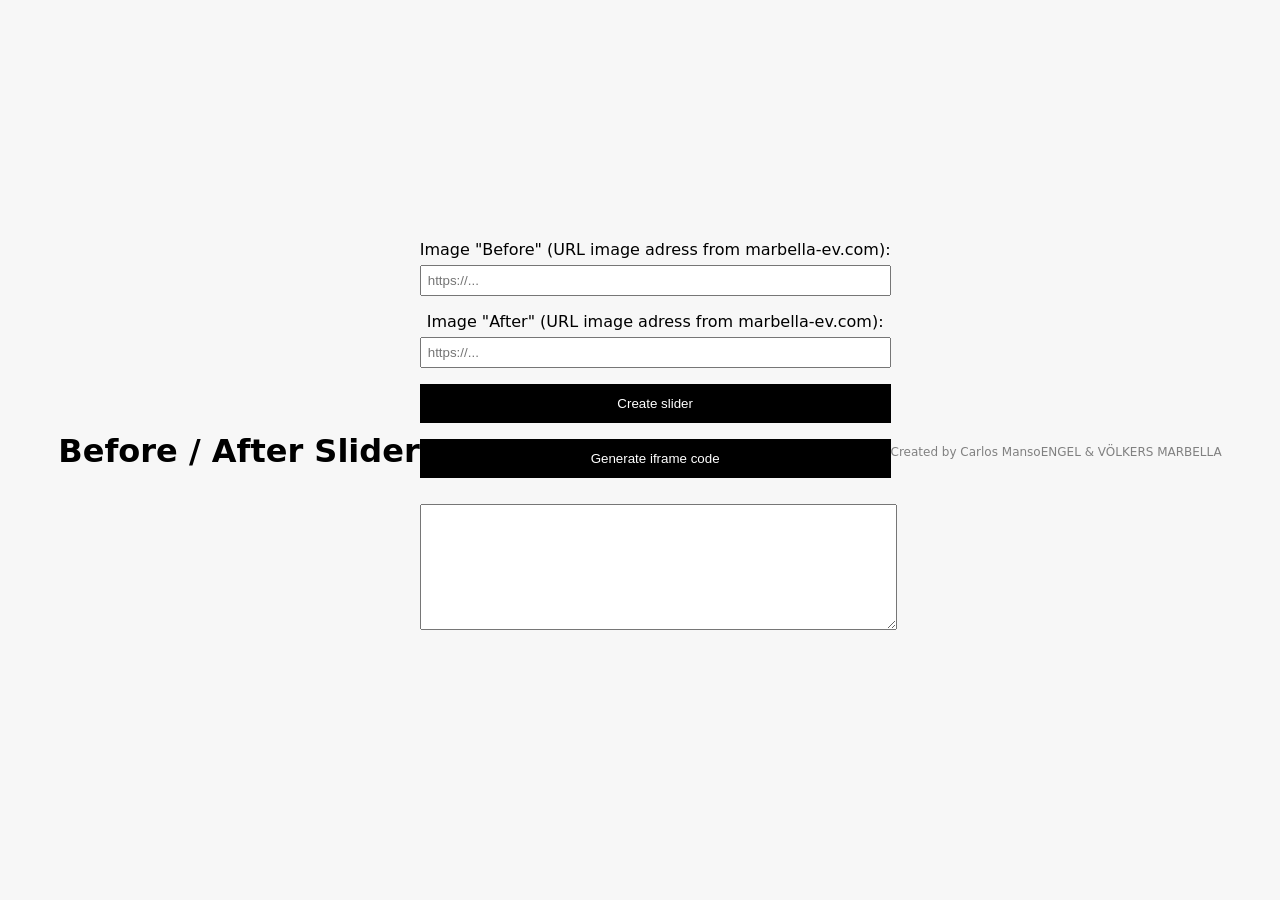
==== index.html @ d1a8ec8c "Add files via upload" ====
<!DOCTYPE html>
<html lang="es">
<head>
  <meta charset="UTF-8">
  <title>Before/After Slider Tool</title>
  <link rel="stylesheet" href="styles.css">
</head>
<body>

<h1>Before / After Slider</h1>

<div class="controls">
  <label>
    Image "Before" (URL image adress from marbella-ev.com):
    <input class="display-none" type="file" id="beforeFile" accept="image/*">
    <input type="url" id="beforeUrl" placeholder="https://...">
  </label>

  <label>
    Image "After" (URL image adress from marbella-ev.com):
    <input class="display-none" type="file" id="afterFile" accept="image/*">
    <input type="url" id="afterUrl" placeholder="https://...">
  </label>

  <button id="loadImages">Create slider</button>
  <button id="generateIframe">Generate iframe code</button>
  <textarea id="iframeCode" readonly style="width:100%; height:120px; margin-top:10px;"></textarea>
</div>

<div id="sliderContainer"></div>

<span class="watermark">Created by Carlos Manso</span>
<span class="watermark">ENGEL & VÖLKERS MARBELLA</span>

<script src="script.js"></script>
<script>
const container = document.getElementById('sliderContainer');

const getImageSrc = (fileInput, urlInput) => {
  if (fileInput.files[0]) return URL.createObjectURL(fileInput.files[0]);
  return urlInput.value;
};

document.getElementById('loadImages').addEventListener('click', () => {
  const beforeSrc = getImageSrc(document.getElementById('beforeFile'), document.getElementById('beforeUrl'));
  const afterSrc = getImageSrc(document.getElementById('afterFile'), document.getElementById('afterUrl'));

  if (!beforeSrc || !afterSrc) { alert('Debes cargar ambas imágenes'); return; }

  container.innerHTML = `
    <div class="ba-slider">
      <img src="${afterSrc}" class="ba-after">
      <img src="${beforeSrc}" class="ba-before">
      <div class="ba-handle"></div>
    </div>
  `;

  initSlider();
});

/* ===== BOTON IFRAME ===== */
document.getElementById('generateIframe').addEventListener('click', () => {
  const beforeSrc = getImageSrc(document.getElementById('beforeFile'), document.getElementById('beforeUrl'));
  const afterSrc = getImageSrc(document.getElementById('afterFile'), document.getElementById('afterUrl'));

  if (!beforeSrc || !afterSrc) { alert('Debes cargar ambas imágenes'); return; }

  const embedUrl = `${window.location.origin}/VHS-Slider/embed.html?before=${encodeURIComponent(beforeSrc)}&after=${encodeURIComponent(afterSrc)}`;
  const code = `<iframe src="${embedUrl}" width="100%" height="100%" frameborder="0" scrolling="no" loading="lazy"></iframe>`;
  document.getElementById('iframeCode').value = code;
});
</script>

</body>
</html>
---- styles.css ----
body{
	font-family: system-ui, sans-serif;
	background: #f7f7f7;
	text-align: center;
	height: 100%;
	width: 100%;
	overflow: hidden;
	position: absolute;
	margin: 0;
	padding: 0;
	display: flex;
	justify-content: center;
	align-items: center;
}

h1 {
  margin-bottom: 20px;
}

.controls {
  display: grid;
  gap: 16px;
  max-width: 500px;
  margin-bottom: 30px;
}

label {
  display: flex;
  flex-direction: column;
  gap: 6px;
}

input[type="url"], input[type="file"] {
  padding: 6px;
}

button {
  padding: 12px;
  border: none;
  background: black;
  color: white;
  cursor: pointer;
}

#sliderContainer {
  max-width: 700px;
}

/* === Slider === */
.ba-slider {
	position: relative;
	width: 100%;
	aspect-ratio: 16 / 9;
	overflow: hidden;
	cursor: ew-resize;
	margin: auto;
	max-height: 100%;
}

.ba-slider img {
  position: absolute;
  inset: 0;
  width: 100%;
  height: 100%;
  object-fit: cover;
  user-select: none;
  -webkit-user-drag: none;
}

.ba-after {
  z-index: 1;
}

.ba-before {
  z-index: 2;
  clip-path: inset(0 50% 0 0); /* mitad visible */
}

.ba-handle {
  position: absolute;
  top: 0;
  left: 50%;
  width: 3px;
  height: 100%;
  background: white;
  z-index: 3;
  transform: translateX(-50%);
}

.ba-handle::after {
  content: "";
  position: absolute;
  top: 50%;
  left: 50%;
  width: 30px;
  height: 44px;
  transform: translate(-50%, -50%);
  background-image: url("./arrows.svg");
  background-size: contain;
  background-repeat: no-repeat;
  background-position: center;
  cursor: ew-resize;
}

.watermark{
  font-size: 12px;
  color: gray;
  display: block;
  margin-top: 4px;
}

.display-none{
  display: none;
}
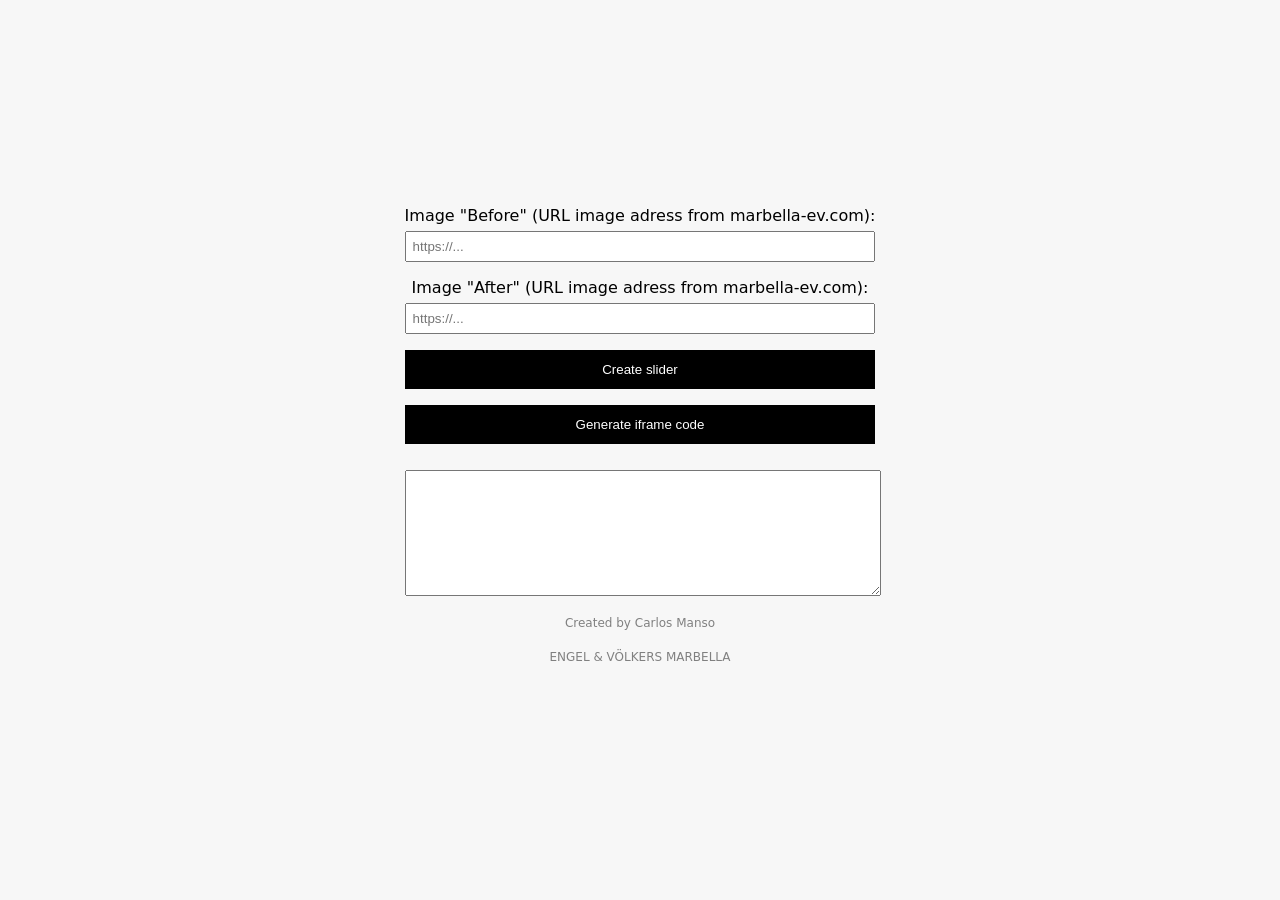
==== commit 67489a7a: "Add files via upload" ====
--- a/index.html
+++ b/index.html
@@ -6,8 +6,6 @@
   <link rel="stylesheet" href="styles.css">
 </head>
 <body>
-
-<h1>Before / After Slider</h1>
 
 <div class="controls">
   <label>
@@ -25,12 +23,13 @@
   <button id="loadImages">Create slider</button>
   <button id="generateIframe">Generate iframe code</button>
   <textarea id="iframeCode" readonly style="width:100%; height:120px; margin-top:10px;"></textarea>
+
+  <span class="watermark">Created by Carlos Manso</span>
+  <span class="watermark">ENGEL & VÖLKERS MARBELLA</span>
+
 </div>
 
 <div id="sliderContainer"></div>
-
-<span class="watermark">Created by Carlos Manso</span>
-<span class="watermark">ENGEL & VÖLKERS MARBELLA</span>
 
 <script src="script.js"></script>
 <script>
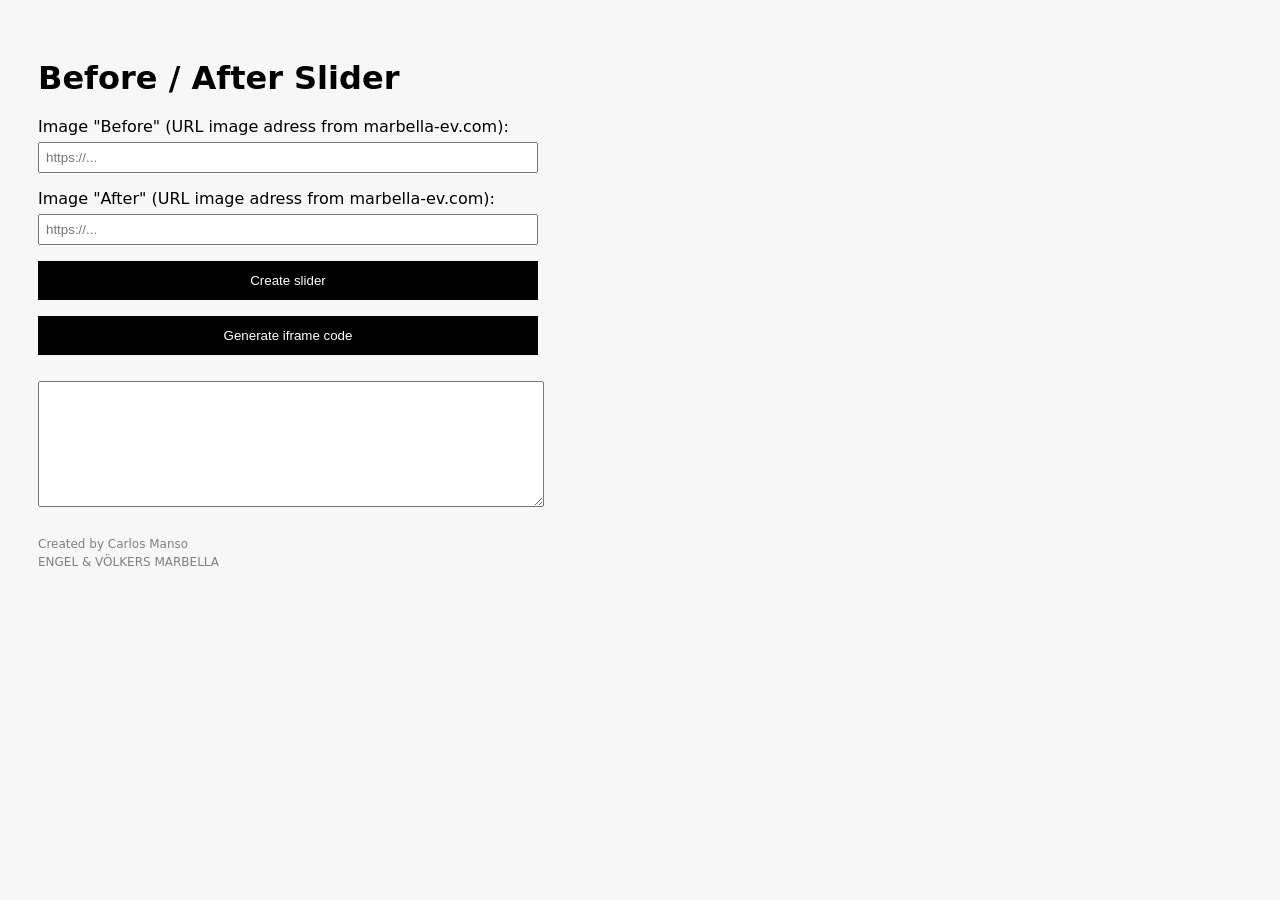
==== commit 6a0f8550: "Add files via upload" ====
--- a/index.html
+++ b/index.html
@@ -6,6 +6,8 @@
   <link rel="stylesheet" href="styles.css">
 </head>
 <body>
+
+<h1>Before / After Slider</h1>
 
 <div class="controls">
   <label>
@@ -23,13 +25,12 @@
   <button id="loadImages">Create slider</button>
   <button id="generateIframe">Generate iframe code</button>
   <textarea id="iframeCode" readonly style="width:100%; height:120px; margin-top:10px;"></textarea>
-
-  <span class="watermark">Created by Carlos Manso</span>
-  <span class="watermark">ENGEL & VÖLKERS MARBELLA</span>
-
 </div>
 
 <div id="sliderContainer"></div>
+
+<span class="watermark">Created by Carlos Manso</span>
+<span class="watermark">ENGEL & VÖLKERS MARBELLA</span>
 
 <script src="script.js"></script>
 <script>
--- a/styles.css
+++ b/styles.css
@@ -1,4 +1,10 @@
-body{
+body {
+  font-family: system-ui, sans-serif;
+  padding: 30px;
+  background: #f7f7f7;
+}
+
+.body-embed{
 	font-family: system-ui, sans-serif;
 	background: #f7f7f7;
 	text-align: center;
@@ -111,4 +117,5 @@
 
 .display-none{
   display: none;
-}+
+}
